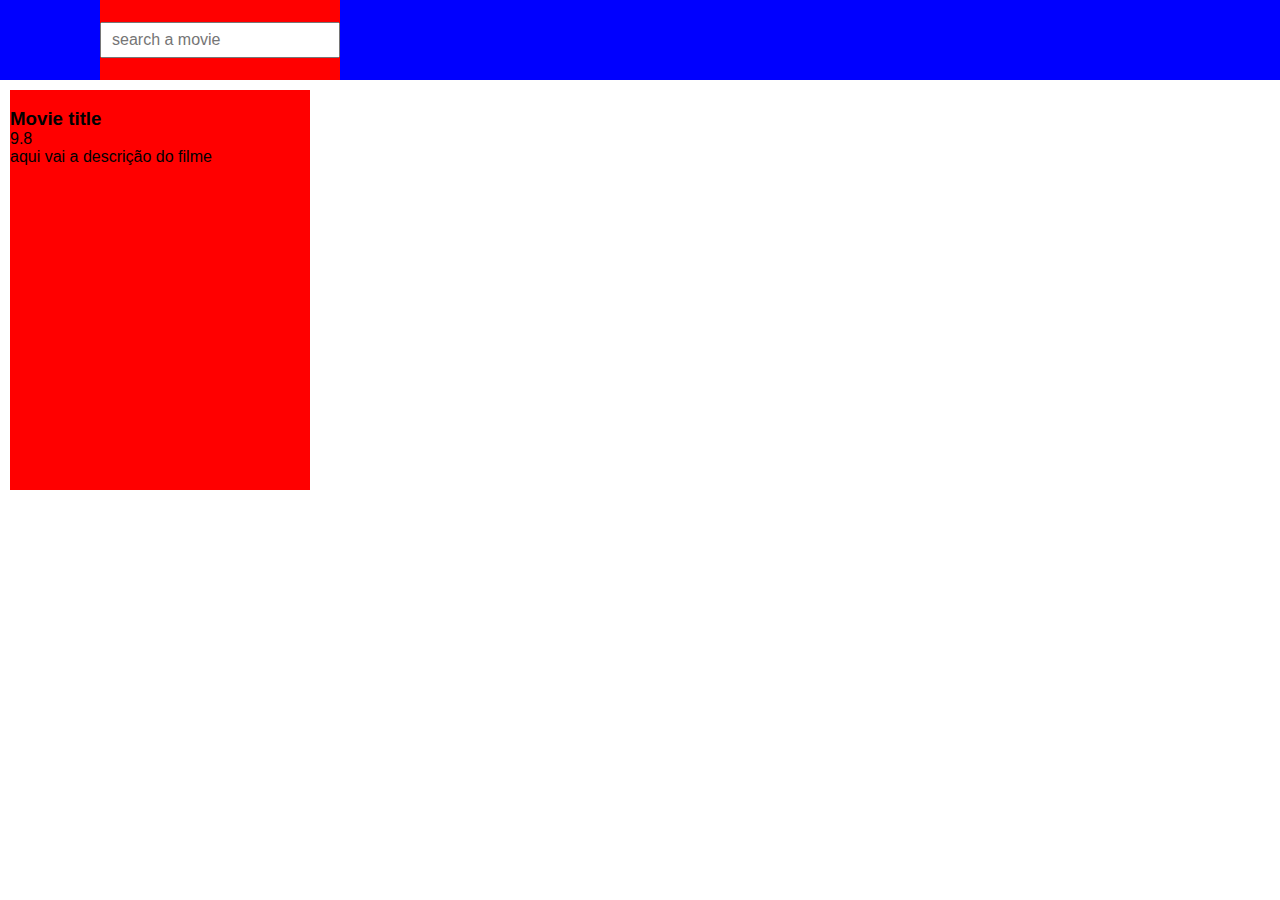
==== index.html @ 5bf01299 "api add" ====
<!DOCTYPE html>
<html lang="en">
<head>
    <meta charset="UTF-8">
    <meta name="viewport" content="width=device-width, initial-scale=1.0">
    <link rel="stylesheet" href="style.css">
    <title>Movies XXX</title>
    <script src="script.js" defer type="module"></script>
    <script src="https://cdnjs.cloudflare.com/ajax/libs/axios/1.7.7/axios.min.js" integrity="sha512-DdX/YwF5e41Ok+AI81HI8f5/5UsoxCVT9GKYZRIzpLxb8Twz4ZwPPX+jQMwMhNQ9b5+zDEefc+dcvQoPWGNZ3g==" crossorigin="anonymous" referrerpolicy="no-referrer"></script>
</head>
<style>
    .movie {
        background-color:red; width:300px; height:fit-content; min-height:400px; overflow:hidden;
        margin:10px;
    }
</style>
<body>
    <header style="background-color:blue; width:100%; height:80px; position:relative;">
        <form id="search" style="height:100%; width:fit-content; margin-inline:100px; background-color:red ; display: flex; align-items:center;">
            <input type="text" placeholder="search a movie" style="width:240px; font-weight:lighter; font-size:1em; padding:7px 10px;">
        </form>
    </header>
   <main id="main" style="display:flex; flex-wrap: wrap;"> <!--Aqui é onde vai ficar os filmes-->
        <div class="movie">
            <img src="https://img.freepik.com/fotos-gratis/pico-da-montanha-nevada-sob-a-majestade-generativa-da-galaxia-estrelada-ai_188544-9650.jpg" alt="">

            <div class="movie-info"> <!--Nessa div vai ficar as informações dos filmes-->
                <h3>Movie title </h3>
                <span class="green">9.8</span> 
            </div>
            
            <div class="overview">
                aqui vai a descrição do filme 
            </div>

        </div>

   </main>
</body>
</html>
---- style.css ----
* {
    margin:0;
    padding:0;
    box-sizing: border-box;
}

html, body {
    width:100%;
    height:100%;
    color:black;
    font-family:"Arial";
}
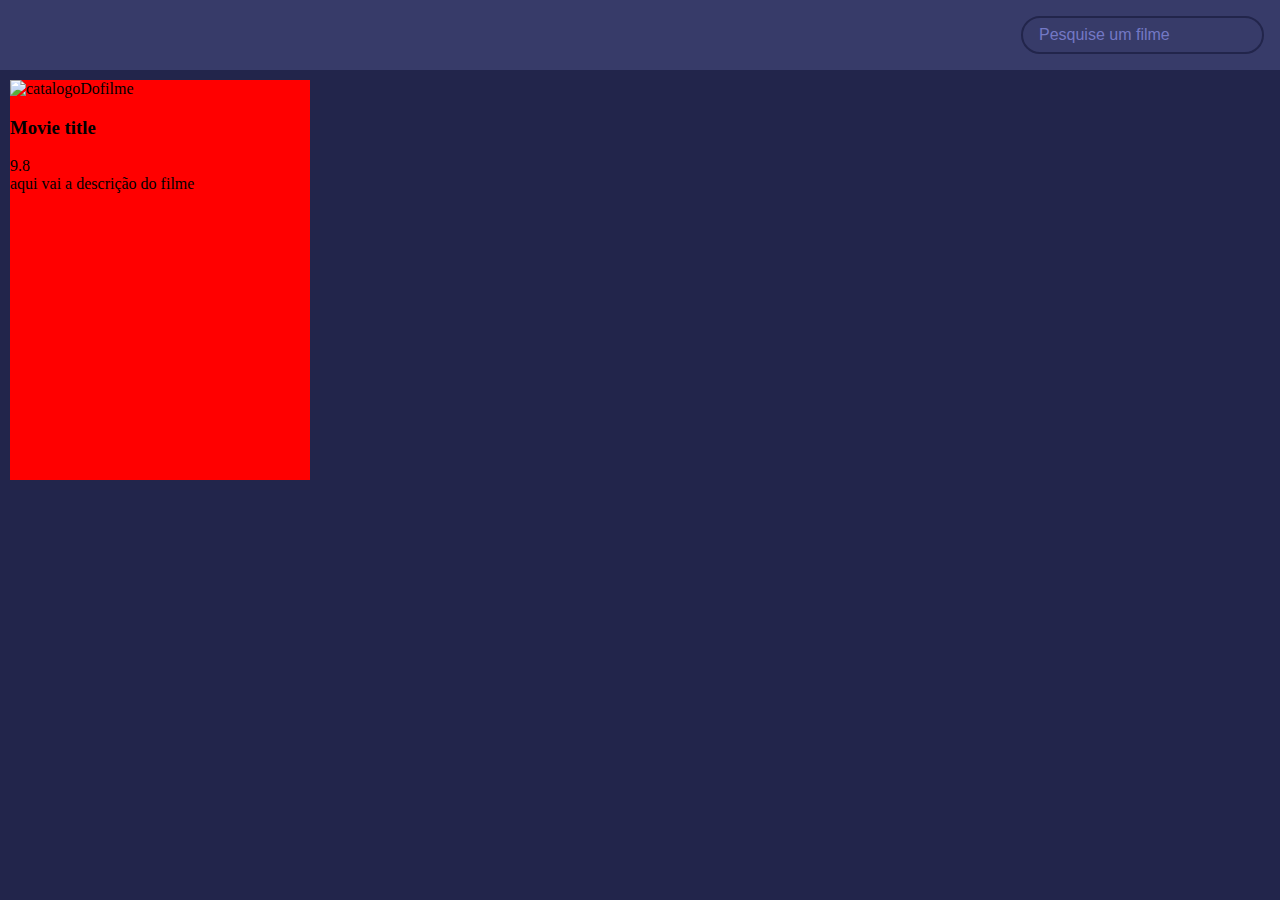
==== commit 2b743380: "css" ====
--- a/index.html
+++ b/index.html
@@ -8,33 +8,29 @@
     <script src="script.js" defer type="module"></script>
     <script src="https://cdnjs.cloudflare.com/ajax/libs/axios/1.7.7/axios.min.js" integrity="sha512-DdX/YwF5e41Ok+AI81HI8f5/5UsoxCVT9GKYZRIzpLxb8Twz4ZwPPX+jQMwMhNQ9b5+zDEefc+dcvQoPWGNZ3g==" crossorigin="anonymous" referrerpolicy="no-referrer"></script>
 </head>
-<style>
-    .movie {
-        background-color:red; width:300px; height:fit-content; min-height:400px; overflow:hidden;
-        margin:10px;
-    }
-</style>
 <body>
-    <header style="background-color:blue; width:100%; height:80px; position:relative;">
-        <form id="search" style="height:100%; width:fit-content; margin-inline:100px; background-color:red ; display: flex; align-items:center;">
-            <input type="text" placeholder="search a movie" style="width:240px; font-weight:lighter; font-size:1em; padding:7px 10px;">
-        </form>
-    </header>
-   <main id="main" style="display:flex; flex-wrap: wrap;"> <!--Aqui é onde vai ficar os filmes-->
+   <header>
+    <form id="form"> <!--Header com a barra de pesquisa-->
+        <input type="text" id="search" class="search" placeholder="Pesquise um filme">
+    </form>
+   </header>
+
+   <main id="main"> <!--Aqui é onde vai ficar os filmes-->
         <div class="movie">
-            <img src="https://img.freepik.com/fotos-gratis/pico-da-montanha-nevada-sob-a-majestade-generativa-da-galaxia-estrelada-ai_188544-9650.jpg" alt="">
-
+            <img class="movie-poster" src="https://images.unsplash.com/photo-1519865885898-a54a6f2c7eea?crop=entropy&cs=tinysrgb&fit=max&fm=jpg 
+            &ixid=MnwxMjA3fDB8MXxzZWFyY2h8Mnx8c3BsYXNofHwwfHx8fDE2MjIxODE4NDA&ixlib=rb-1.2.1&q=80&w=1080" alt="catalogoDofilme"> <!--imagem ilustrativa-->
+            
             <div class="movie-info"> <!--Nessa div vai ficar as informações dos filmes-->
                 <h3>Movie title </h3>
                 <span class="green">9.8</span> 
             </div>
-            
+
             <div class="overview">
                 aqui vai a descrição do filme 
             </div>
-
         </div>
 
    </main>
+
 </body>
 </html>--- a/style.css
+++ b/style.css
@@ -1,12 +1,82 @@
-* {
-    margin:0;
-    padding:0;
+*{
     box-sizing: border-box;
 }
 
+
+:root{
+    --primay-color:#22254b;
+    --second-color:#373b69;
+    
+
+}
+
+body{
+    background-color: var(--primay-color);
+    font-family: 'Times New Roman', Times, serif;
+    margin: 0;   
+}
+
+header{
+    padding: 1rem;
+    display: flex;
+    justify-content: flex-end;
+    background-color: var(--second-color);
+
+}
+/* barra de pesquisa*/
+.search{
+    background-color: transparent;
+    border: 2px solid var(--primay-color);
+    padding: 0.5rem 1rem;
+    border-radius: 50px;
+    font-size: 1rem;
+    color: #fff;
+
+}
+
+.search:focus{
+    outline: none;
+    background-color: var(--primay-color);
+}
+
+.search::placeholder{
+    color: #7378c5;
+}
+
+
+/* Cards*/
+
+main{
+    display: flex; 
+    flex-wrap: wrap;
+}
+
+.movie{
+    width: 300px;
+}
+
+.movie img{
+    width: 100%;
+
+}
+
+/*--------
+adiciona
+* {
+margin:0;
+padding:0;
+}
 html, body {
+width:100%;
+height:100;
+
+}
+
+--*/
+.movie {
+    background-color:red;  height:fit-content; min-height:400px; overflow:hidden;
+    margin:10px;
+}
+.movie-poster {
     width:100%;
-    height:100%;
-    color:black;
-    font-family:"Arial";
 }